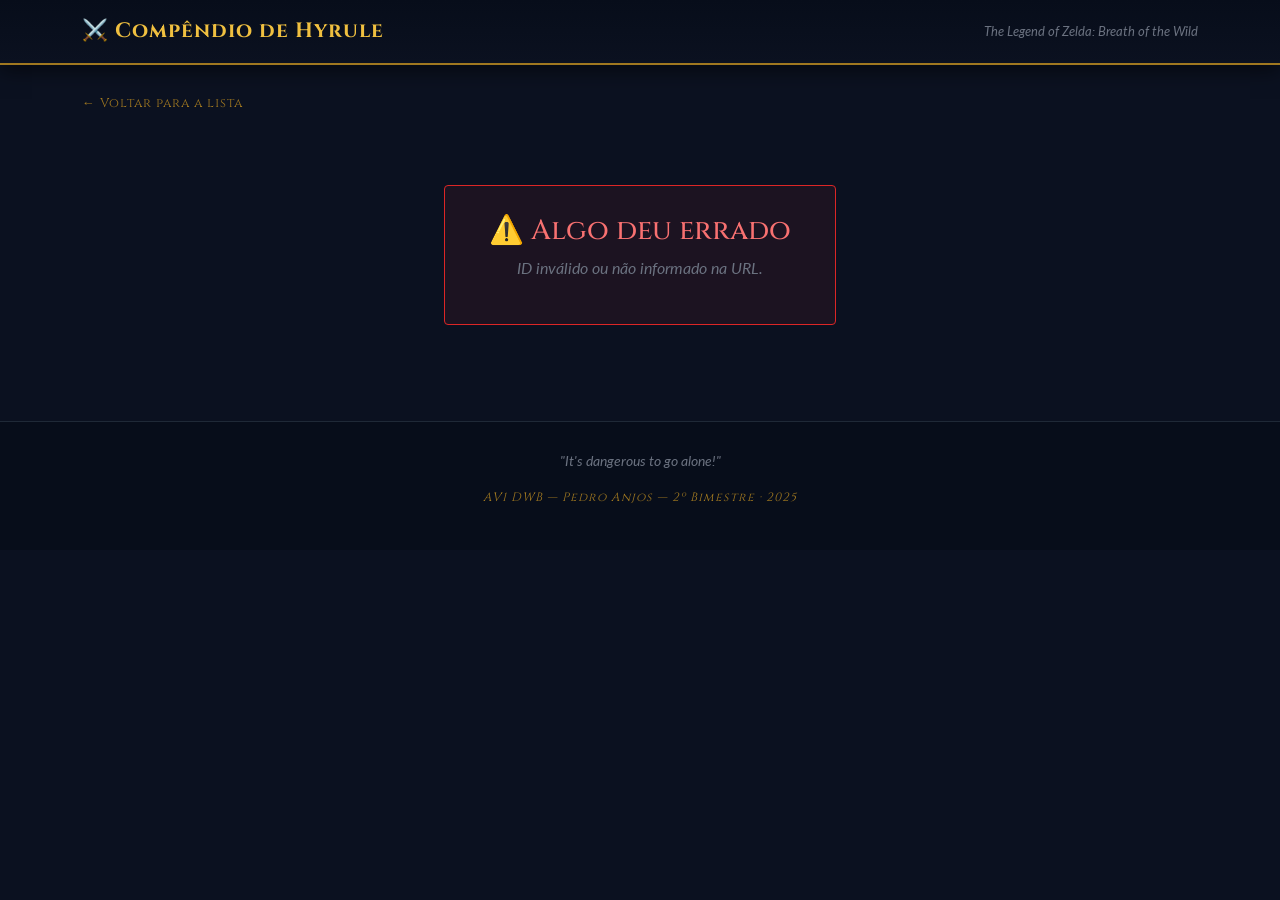
==== detalhes.html @ e0f746a0 "Estrutura inicial do projeto" ====
<!DOCTYPE html>
<html lang="pt-BR">
<head>
  <meta charset="UTF-8" />
  <meta name="viewport" content="width=device-width, initial-scale=1.0" />
  <title>Detalhes — Compêndio de Hyrule</title>

  <!-- Bootstrap 5 -->
  <link href="https://cdn.jsdelivr.net/npm/bootstrap@5.3.3/dist/css/bootstrap.min.css" rel="stylesheet" />

  <!-- Estilo personalizado -->
  <link rel="stylesheet" href="css/style.css" />
</head>
<body>

  <!-- NAVBAR -->
  <nav class="navbar-hyrule">
    <div class="container d-flex justify-content-between align-items-center">
      <a class="navbar-brand-hyrule" href="index.html">⚔️ Compêndio de Hyrule</a>
      <span class="nav-subtitle">The Legend of Zelda: Breath of the Wild</span>
    </div>
  </nav>

  <!-- CONTEÚDO -->
  <main class="container py-4 pb-5">

    <!-- Botão voltar -->
    <a href="index.html" class="btn-voltar mb-4 d-inline-block">← Voltar para a lista</a>

    <!-- Loading -->
    <div id="loading" class="text-center py-5">
      <div class="spinner-hyrule mx-auto mb-3"></div>
      <p class="loading-text">Carregando criatura...</p>
    </div>

    <!-- Erro -->
    <div id="erro" class="text-center py-5" style="display:none;">
      <div class="erro-box d-inline-block">
        <h3>⚠️ Algo deu errado</h3>
        <p id="erro-msg">Não foi possível carregar os dados.</p>
      </div>
    </div>

    <!-- Conteúdo de detalhes -->
    <div id="detalhe-conteudo" style="display:none;"></div>

  </main>

  <!-- FOOTER -->
  <footer class="footer-hyrule">
    <p>"It's dangerous to go alone!"</p>
    <p class="footer-brand">AV1 DWB — Pedro Anjos — 2º Bimestre · 2025</p>
  </footer>

  <script src="https://cdn.jsdelivr.net/npm/bootstrap@5.3.3/dist/js/bootstrap.bundle.min.js"></script>
  <script src="js/detalhes.js"></script>
</body>
</html>
---- css/style.css ----
/* =============================================
   AV1 DWB - Pedro Anjos - 2º Bimestre
   Compêndio de Hyrule
   ============================================= */

@import url('https://fonts.googleapis.com/css2?family=Cinzel:wght@400;600;700&family=Lato:wght@300;400;700&display=swap');

:root {
  --bg:         #0b1120;
  --bg-card:    #111827;
  --gold:       #f0c040;
  --gold-dark:  #a07820;
  --green:      #3ddc84;
  --blue:       #60a5fa;
  --text:       #e2e8f0;
  --muted:      #6b7280;
  --border:     #1f2937;
}

* { box-sizing: border-box; margin: 0; padding: 0; }

body {
  background-color: var(--bg);
  color: var(--text);
  font-family: 'Lato', sans-serif;
  font-size: 1rem;
  min-height: 100vh;
}

/* --- Scrollbar --- */
::-webkit-scrollbar { width: 6px; }
::-webkit-scrollbar-track { background: var(--bg); }
::-webkit-scrollbar-thumb { background: var(--gold-dark); border-radius: 3px; }

/* --- Navbar --- */
.navbar-hyrule {
  background: linear-gradient(180deg, #070d1a 0%, #0b1120 100%);
  border-bottom: 2px solid var(--gold-dark);
  padding: 1rem 0;
  position: sticky;
  top: 0;
  z-index: 100;
  box-shadow: 0 4px 20px rgba(0,0,0,0.6);
}

.navbar-brand-hyrule {
  font-family: 'Cinzel', serif;
  font-size: 1.3rem;
  font-weight: 700;
  color: var(--gold) !important;
  text-decoration: none;
  letter-spacing: 1px;
}

.nav-subtitle {
  font-size: 0.8rem;
  color: var(--muted);
  font-style: italic;
}

/* --- Hero --- */
.hero-section {
  text-align: center;
  padding: 50px 20px 30px;
  background: radial-gradient(ellipse at top, #1a2744 0%, transparent 60%);
}

.hero-title {
  font-family: 'Cinzel', serif;
  font-size: clamp(1.8rem, 4vw, 3rem);
  font-weight: 700;
  color: var(--gold);
  letter-spacing: 3px;
  text-shadow: 0 0 30px rgba(240,192,64,0.4);
  margin-bottom: 8px;
}

.hero-subtitle {
  color: var(--muted);
  font-style: italic;
  font-size: 1.05rem;
}

.hero-divider {
  width: 160px;
  height: 1px;
  background: linear-gradient(90deg, transparent, var(--gold), transparent);
  margin: 20px auto 0;
}

/* --- Loading --- */
.spinner-hyrule {
  width: 44px;
  height: 44px;
  border: 3px solid var(--border);
  border-top-color: var(--gold);
  border-radius: 50%;
  animation: spin 0.8s linear infinite;
}

@keyframes spin { to { transform: rotate(360deg); } }

.loading-text {
  font-family: 'Cinzel', serif;
  color: var(--muted);
  font-size: 0.85rem;
  letter-spacing: 2px;
  text-transform: uppercase;
}

/* --- Erro --- */
.erro-box {
  border: 1px solid #dc2626;
  padding: 28px 44px;
  background: rgba(220,38,38,0.08);
  border-radius: 4px;
}

.erro-box h3 {
  font-family: 'Cinzel', serif;
  color: #f87171;
  margin-bottom: 8px;
}

.erro-box p { color: var(--muted); font-style: italic; }

/* --- Contador --- */
.resultado-count {
  font-family: 'Cinzel', serif;
  color: var(--muted);
  font-size: 0.75rem;
  letter-spacing: 2px;
  text-transform: uppercase;
  text-align: center;
  margin-bottom: 24px;
}

/* --- Card --- */
.card-monstro {
  background: var(--bg-card);
  border: 1px solid var(--border);
  border-radius: 8px;
  overflow: hidden;
  cursor: pointer;
  text-decoration: none;
  display: flex;
  flex-direction: column;
  height: 100%;
  transition: transform 0.25s, border-color 0.25s, box-shadow 0.25s;
  animation: fadeUp 0.4s ease both;
  color: var(--text);
}

.card-monstro:hover {
  transform: translateY(-5px);
  border-color: var(--gold-dark);
  box-shadow: 0 8px 30px rgba(0,0,0,0.5), 0 0 15px rgba(240,192,64,0.08);
  color: var(--text);
  text-decoration: none;
}

@keyframes fadeUp {
  from { opacity: 0; transform: translateY(24px); }
  to   { opacity: 1; transform: translateY(0); }
}

.card-img-wrap {
  height: 200px;
  background: #0d1526;
  display: flex;
  align-items: center;
  justify-content: center;
  overflow: hidden;
  border-bottom: 1px solid var(--border);
}

.card-img-wrap img {
  max-height: 100%;
  max-width: 100%;
  object-fit: contain;
  padding: 12px;
  transition: transform 0.4s;
}

.card-monstro:hover .card-img-wrap img {
  transform: scale(1.08);
}

.card-body-hyrule {
  padding: 16px 18px 18px;
  flex: 1;
  display: flex;
  flex-direction: column;
}

.card-id {
  font-size: 0.7rem;
  color: var(--muted);
  letter-spacing: 1px;
  margin-bottom: 4px;
}

.card-nome {
  font-family: 'Cinzel', serif;
  font-size: 1.05rem;
  font-weight: 600;
  color: var(--gold);
  margin-bottom: 8px;
  text-transform: capitalize;
}

.card-desc {
  font-size: 0.88rem;
  color: var(--text);
  line-height: 1.6;
  opacity: 0.75;
  flex: 1;
  display: -webkit-box;
  -webkit-line-clamp: 3;
  -webkit-box-orient: vertical;
  overflow: hidden;
}

.card-footer-hyrule {
  margin-top: 14px;
  padding-top: 10px;
  border-top: 1px solid var(--border);
  display: flex;
  justify-content: space-between;
  align-items: center;
}

.card-categoria {
  font-size: 0.72rem;
  background: rgba(240,192,64,0.1);
  border: 1px solid var(--gold-dark);
  color: var(--gold);
  padding: 2px 8px;
  border-radius: 20px;
  text-transform: capitalize;
}

.card-ver-mais {
  font-size: 0.75rem;
  color: var(--blue);
  letter-spacing: 1px;
}

/* --- Footer --- */
.footer-hyrule {
  border-top: 1px solid var(--border);
  padding: 28px 20px;
  text-align: center;
  background: #070d1a;
}

.footer-hyrule p {
  color: var(--muted);
  font-style: italic;
  font-size: 0.9rem;
}

.footer-brand {
  font-family: 'Cinzel', serif;
  color: var(--gold-dark) !important;
  font-size: 0.75rem !important;
  letter-spacing: 1px;
  margin-top: 6px;
}

/* =============================================
   PÁGINA DE DETALHES
   ============================================= */

.btn-voltar {
  font-family: 'Cinzel', serif;
  font-size: 0.8rem;
  letter-spacing: 1px;
  color: var(--gold-dark);
  text-decoration: none;
  transition: color 0.2s;
}

.btn-voltar:hover { color: var(--gold); }

.detalhe-card {
  background: var(--bg-card);
  border: 1px solid var(--border);
  border-radius: 8px;
  overflow: hidden;
  animation: fadeUp 0.4s ease;
}

.detalhe-img-col {
  background: #0d1526;
  display: flex;
  align-items: center;
  justify-content: center;
  min-height: 320px;
  padding: 24px;
  border-right: 1px solid var(--border);
}

.detalhe-img-col img {
  max-width: 100%;
  max-height: 380px;
  object-fit: contain;
}

.detalhe-body {
  padding: 32px;
}

.detalhe-id {
  font-size: 0.72rem;
  color: var(--muted);
  letter-spacing: 2px;
  text-transform: uppercase;
  margin-bottom: 4px;
}

.detalhe-nome {
  font-family: 'Cinzel', serif;
  font-size: 2rem;
  font-weight: 700;
  color: var(--gold);
  text-transform: capitalize;
  margin-bottom: 4px;
  line-height: 1.2;
}

.detalhe-categoria {
  display: inline-block;
  font-size: 0.75rem;
  background: rgba(240,192,64,0.1);
  border: 1px solid var(--gold-dark);
  color: var(--gold);
  padding: 3px 12px;
  border-radius: 20px;
  text-transform: capitalize;
  margin-bottom: 24px;
}

.detalhe-section-title {
  font-family: 'Cinzel', serif;
  font-size: 0.68rem;
  letter-spacing: 2px;
  text-transform: uppercase;
  color: var(--gold-dark);
  margin-bottom: 8px;
  padding-bottom: 6px;
  border-bottom: 1px solid var(--border);
}

.detalhe-descricao {
  color: var(--text);
  line-height: 1.8;
  font-size: 1rem;
  opacity: 0.85;
  margin-bottom: 24px;
}

.detalhe-info-grid {
  display: grid;
  grid-template-columns: 1fr 1fr;
  gap: 12px;
  margin-bottom: 24px;
}

.info-item {
  background: rgba(255,255,255,0.03);
  border: 1px solid var(--border);
  border-radius: 6px;
  padding: 10px 14px;
}

.info-label {
  font-size: 0.65rem;
  letter-spacing: 2px;
  text-transform: uppercase;
  color: var(--muted);
  margin-bottom: 4px;
}

.info-valor {
  color: var(--text);
  font-size: 0.9rem;
  text-transform: capitalize;
}

.badge-drop {
  display: inline-block;
  background: rgba(96,165,250,0.1);
  border: 1px solid rgba(96,165,250,0.3);
  color: var(--blue);
  font-size: 0.72rem;
  padding: 3px 10px;
  border-radius: 20px;
  margin: 3px 3px 3px 0;
  text-transform: capitalize;
}

.badge-local {
  display: inline-block;
  background: rgba(61,220,132,0.1);
  border: 1px solid rgba(61,220,132,0.3);
  color: var(--green);
  font-size: 0.72rem;
  padding: 3px 10px;
  border-radius: 20px;
  margin: 3px 3px 3px 0;
}

/* Responsivo */
@media (max-width: 768px) {
  .detalhe-img-col { border-right: none; border-bottom: 1px solid var(--border); min-height: 220px; }
  .detalhe-body { padding: 20px; }
  .detalhe-info-grid { grid-template-columns: 1fr; }
  .detalhe-nome { font-size: 1.5rem; }
}
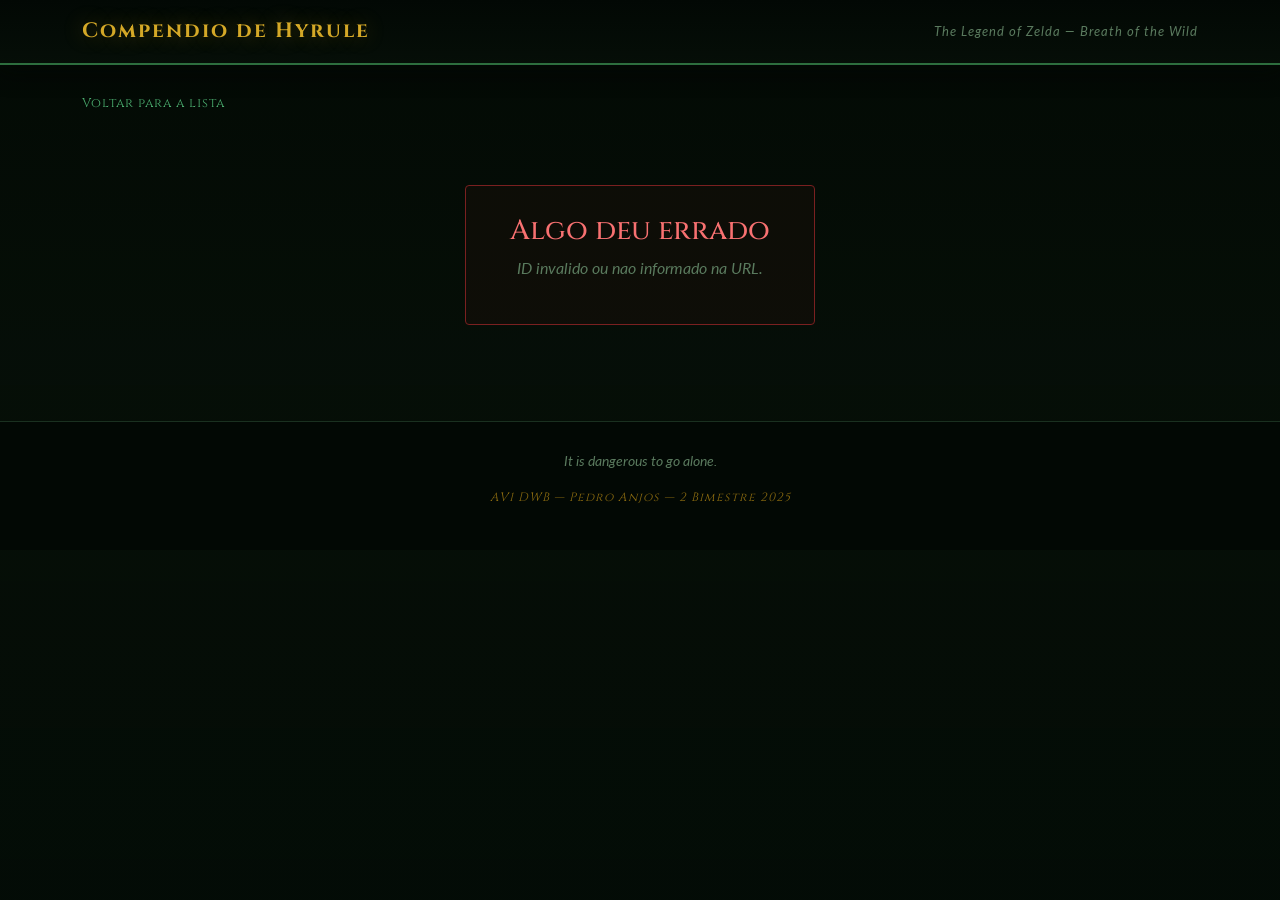
==== commit 98e278b6: "AV1 DWB - Finalizações: correção CSS line-clamp e ajustes finais" ====
--- a/detalhes.html
+++ b/detalhes.html
@@ -3,56 +3,53 @@
 <head>
   <meta charset="UTF-8" />
   <meta name="viewport" content="width=device-width, initial-scale=1.0" />
-  <title>Detalhes — Compêndio de Hyrule</title>
-
-  <!-- Bootstrap 5 -->
+  <title>Detalhes — Compendio de Hyrule</title>
   <link href="https://cdn.jsdelivr.net/npm/bootstrap@5.3.3/dist/css/bootstrap.min.css" rel="stylesheet" />
-
-  <!-- Estilo personalizado -->
   <link rel="stylesheet" href="css/style.css" />
 </head>
 <body>
 
+  <!-- Fundo com parallax -->
+  <div id="bg-parallax"></div>
+  <div id="bg-overlay"></div>
+
   <!-- NAVBAR -->
   <nav class="navbar-hyrule">
     <div class="container d-flex justify-content-between align-items-center">
-      <a class="navbar-brand-hyrule" href="index.html">⚔️ Compêndio de Hyrule</a>
-      <span class="nav-subtitle">The Legend of Zelda: Breath of the Wild</span>
+      <a class="navbar-brand-hyrule" href="index.html">Compendio de Hyrule</a>
+      <span class="nav-subtitle">The Legend of Zelda — Breath of the Wild</span>
     </div>
   </nav>
 
-  <!-- CONTEÚDO -->
+  <!-- CONTEUDO -->
   <main class="container py-4 pb-5">
 
-    <!-- Botão voltar -->
-    <a href="index.html" class="btn-voltar mb-4 d-inline-block">← Voltar para a lista</a>
+    <a href="index.html" class="btn-voltar mb-4 d-inline-block">Voltar para a lista</a>
 
-    <!-- Loading -->
     <div id="loading" class="text-center py-5">
       <div class="spinner-hyrule mx-auto mb-3"></div>
       <p class="loading-text">Carregando criatura...</p>
     </div>
 
-    <!-- Erro -->
     <div id="erro" class="text-center py-5" style="display:none;">
       <div class="erro-box d-inline-block">
-        <h3>⚠️ Algo deu errado</h3>
-        <p id="erro-msg">Não foi possível carregar os dados.</p>
+        <h3>Algo deu errado</h3>
+        <p id="erro-msg">Nao foi possivel carregar os dados.</p>
       </div>
     </div>
 
-    <!-- Conteúdo de detalhes -->
     <div id="detalhe-conteudo" style="display:none;"></div>
 
   </main>
 
   <!-- FOOTER -->
   <footer class="footer-hyrule">
-    <p>"It's dangerous to go alone!"</p>
-    <p class="footer-brand">AV1 DWB — Pedro Anjos — 2º Bimestre · 2025</p>
+    <p>It is dangerous to go alone.</p>
+    <p class="footer-brand">AV1 DWB — Pedro Anjos — 2 Bimestre 2025</p>
   </footer>
 
   <script src="https://cdn.jsdelivr.net/npm/bootstrap@5.3.3/dist/js/bootstrap.bundle.min.js"></script>
+  <script src="js/parallax.js"></script>
   <script src="js/detalhes.js"></script>
 </body>
 </html>
--- a/css/style.css
+++ b/css/style.css
@@ -1,20 +1,23 @@
 /* =============================================
    AV1 DWB - Pedro Anjos - 2º Bimestre
-   Compêndio de Hyrule
+   Compêndio de Hyrule — Tema Verde Escuro
    ============================================= */
 
 @import url('https://fonts.googleapis.com/css2?family=Cinzel:wght@400;600;700&family=Lato:wght@300;400;700&display=swap');
 
 :root {
-  --bg:         #0b1120;
-  --bg-card:    #111827;
-  --gold:       #f0c040;
-  --gold-dark:  #a07820;
-  --green:      #3ddc84;
-  --blue:       #60a5fa;
-  --text:       #e2e8f0;
-  --muted:      #6b7280;
-  --border:     #1f2937;
+  --bg:          #060f08;
+  --bg-card:     #0c1a0e;
+  --bg-card2:    #0f2012;
+  --gold:        #d4a827;
+  --gold-dark:   #8a6a10;
+  --green:       #2d6e3e;
+  --green-light: #4caf70;
+  --green-bright:#6fcf8a;
+  --text:        #ddeedd;
+  --muted:       #5a7a5e;
+  --border:      #1a3020;
+  --accent:      #3a8c50;
 }
 
 * { box-sizing: border-box; margin: 0; padding: 0; }
@@ -25,22 +28,60 @@
   font-family: 'Lato', sans-serif;
   font-size: 1rem;
   min-height: 100vh;
+  position: relative;
+  overflow-x: hidden;
+}
+
+/* --- Fundo com parallax --- */
+#bg-parallax {
+  position: fixed;
+  top: -10%;
+  left: -10%;
+  width: 120%;
+  height: 120%;
+  z-index: 0;
+  background-image: url('../img/bg.jpg');
+  background-size: cover;
+  background-position: center;
+  transform: scale(1.1);
+  will-change: transform;
+  transition: transform 0.05s linear;
+}
+
+#bg-overlay {
+  position: fixed;
+  inset: 0;
+  z-index: 0;
+  background: linear-gradient(
+    180deg,
+    rgba(2, 8, 4, 0.82) 0%,
+    rgba(6, 15, 8, 0.75) 40%,
+    rgba(4, 12, 6, 0.88) 100%
+  );
+  pointer-events: none;
+}
+
+/* Garante que o conteudo fica acima do fundo */
+nav, main, footer, section {
+  position: relative;
+  z-index: 1;
 }
 
 /* --- Scrollbar --- */
 ::-webkit-scrollbar { width: 6px; }
 ::-webkit-scrollbar-track { background: var(--bg); }
-::-webkit-scrollbar-thumb { background: var(--gold-dark); border-radius: 3px; }
+::-webkit-scrollbar-thumb { background: var(--green); border-radius: 3px; }
 
 /* --- Navbar --- */
 .navbar-hyrule {
-  background: linear-gradient(180deg, #070d1a 0%, #0b1120 100%);
-  border-bottom: 2px solid var(--gold-dark);
+  background: linear-gradient(180deg, #020804 0%, #060f08ee 100%);
+  border-bottom: 2px solid var(--green);
   padding: 1rem 0;
   position: sticky;
   top: 0;
   z-index: 100;
-  box-shadow: 0 4px 20px rgba(0,0,0,0.6);
+  box-shadow: 0 4px 24px rgba(0,0,0,0.8), 0 0 20px rgba(45,110,62,0.15);
+  backdrop-filter: blur(8px);
 }
 
 .navbar-brand-hyrule {
@@ -49,20 +90,22 @@
   font-weight: 700;
   color: var(--gold) !important;
   text-decoration: none;
-  letter-spacing: 1px;
+  letter-spacing: 2px;
+  text-shadow: 0 0 20px rgba(212,168,39,0.4);
 }
 
 .nav-subtitle {
   font-size: 0.8rem;
   color: var(--muted);
   font-style: italic;
+  letter-spacing: 1px;
 }
 
 /* --- Hero --- */
 .hero-section {
   text-align: center;
-  padding: 50px 20px 30px;
-  background: radial-gradient(ellipse at top, #1a2744 0%, transparent 60%);
+  padding: 55px 20px 35px;
+  background: radial-gradient(ellipse at top, #0d2e14 0%, transparent 65%);
 }
 
 .hero-title {
@@ -70,8 +113,8 @@
   font-size: clamp(1.8rem, 4vw, 3rem);
   font-weight: 700;
   color: var(--gold);
-  letter-spacing: 3px;
-  text-shadow: 0 0 30px rgba(240,192,64,0.4);
+  letter-spacing: 4px;
+  text-shadow: 0 0 40px rgba(212,168,39,0.5);
   margin-bottom: 8px;
 }
 
@@ -79,12 +122,13 @@
   color: var(--muted);
   font-style: italic;
   font-size: 1.05rem;
+  letter-spacing: 1px;
 }
 
 .hero-divider {
-  width: 160px;
+  width: 180px;
   height: 1px;
-  background: linear-gradient(90deg, transparent, var(--gold), transparent);
+  background: linear-gradient(90deg, transparent, var(--green-light), transparent);
   margin: 20px auto 0;
 }
 
@@ -93,7 +137,7 @@
   width: 44px;
   height: 44px;
   border: 3px solid var(--border);
-  border-top-color: var(--gold);
+  border-top-color: var(--green-light);
   border-radius: 50%;
   animation: spin 0.8s linear infinite;
 }
@@ -104,32 +148,27 @@
   font-family: 'Cinzel', serif;
   color: var(--muted);
   font-size: 0.85rem;
-  letter-spacing: 2px;
+  letter-spacing: 3px;
   text-transform: uppercase;
 }
 
 /* --- Erro --- */
 .erro-box {
-  border: 1px solid #dc2626;
+  border: 1px solid #7a2020;
   padding: 28px 44px;
-  background: rgba(220,38,38,0.08);
+  background: rgba(122,32,32,0.08);
   border-radius: 4px;
 }
 
-.erro-box h3 {
-  font-family: 'Cinzel', serif;
-  color: #f87171;
-  margin-bottom: 8px;
-}
-
-.erro-box p { color: var(--muted); font-style: italic; }
+.erro-box h3 { color: #f87171; margin-bottom: 8px; font-family: 'Cinzel', serif; }
+.erro-box p  { color: var(--muted); font-style: italic; }
 
 /* --- Contador --- */
 .resultado-count {
   font-family: 'Cinzel', serif;
   color: var(--muted);
   font-size: 0.75rem;
-  letter-spacing: 2px;
+  letter-spacing: 3px;
   text-transform: uppercase;
   text-align: center;
   margin-bottom: 24px;
@@ -137,24 +176,24 @@
 
 /* --- Card --- */
 .card-monstro {
-  background: var(--bg-card);
+  background: linear-gradient(160deg, var(--bg-card) 0%, var(--bg-card2) 100%);
   border: 1px solid var(--border);
-  border-radius: 8px;
+  border-radius: 6px;
   overflow: hidden;
   cursor: pointer;
   text-decoration: none;
   display: flex;
   flex-direction: column;
   height: 100%;
-  transition: transform 0.25s, border-color 0.25s, box-shadow 0.25s;
+  transition: transform 0.25s, border-color 0.3s, box-shadow 0.3s;
   animation: fadeUp 0.4s ease both;
   color: var(--text);
 }
 
 .card-monstro:hover {
-  transform: translateY(-5px);
-  border-color: var(--gold-dark);
-  box-shadow: 0 8px 30px rgba(0,0,0,0.5), 0 0 15px rgba(240,192,64,0.08);
+  transform: translateY(-6px);
+  border-color: var(--green);
+  box-shadow: 0 10px 35px rgba(0,0,0,0.6), 0 0 20px rgba(45,110,62,0.2);
   color: var(--text);
   text-decoration: none;
 }
@@ -166,12 +205,21 @@
 
 .card-img-wrap {
   height: 200px;
-  background: #0d1526;
+  background: #040c06;
   display: flex;
   align-items: center;
   justify-content: center;
   overflow: hidden;
   border-bottom: 1px solid var(--border);
+  position: relative;
+}
+
+.card-img-wrap::after {
+  content: '';
+  position: absolute;
+  inset: 0;
+  background: radial-gradient(ellipse at center, transparent 50%, rgba(6,15,8,0.4) 100%);
+  pointer-events: none;
 }
 
 .card-img-wrap img {
@@ -183,7 +231,7 @@
 }
 
 .card-monstro:hover .card-img-wrap img {
-  transform: scale(1.08);
+  transform: scale(1.1);
 }
 
 .card-body-hyrule {
@@ -194,28 +242,38 @@
 }
 
 .card-id {
-  font-size: 0.7rem;
-  color: var(--muted);
-  letter-spacing: 1px;
+  font-size: 0.68rem;
+  color: var(--muted);
+  letter-spacing: 2px;
   margin-bottom: 4px;
+  font-family: 'Cinzel', serif;
 }
 
 .card-nome {
   font-family: 'Cinzel', serif;
   font-size: 1.05rem;
-  font-weight: 600;
+  font-weight: 700;
   color: var(--gold);
+  margin-bottom: 4px;
+  text-transform: capitalize;
+}
+
+.card-apelido {
+  font-size: 0.82rem;
+  color: var(--green-light);
+  font-style: italic;
   margin-bottom: 8px;
-  text-transform: capitalize;
+  opacity: 0.9;
 }
 
 .card-desc {
   font-size: 0.88rem;
   color: var(--text);
   line-height: 1.6;
-  opacity: 0.75;
+  opacity: 0.7;
   flex: 1;
   display: -webkit-box;
+  line-clamp: 3;
   -webkit-line-clamp: 3;
   -webkit-box-orient: vertical;
   overflow: hidden;
@@ -231,19 +289,26 @@
 }
 
 .card-categoria {
+  font-size: 0.7rem;
+  background: rgba(45,110,62,0.15);
+  border: 1px solid var(--green);
+  color: var(--green-bright);
+  padding: 2px 10px;
+  border-radius: 20px;
+  text-transform: capitalize;
+  letter-spacing: 1px;
+}
+
+.card-ver-mais {
   font-size: 0.72rem;
-  background: rgba(240,192,64,0.1);
-  border: 1px solid var(--gold-dark);
+  color: var(--gold-dark);
+  letter-spacing: 1px;
+  font-family: 'Cinzel', serif;
+  transition: color 0.2s;
+}
+
+.card-monstro:hover .card-ver-mais {
   color: var(--gold);
-  padding: 2px 8px;
-  border-radius: 20px;
-  text-transform: capitalize;
-}
-
-.card-ver-mais {
-  font-size: 0.75rem;
-  color: var(--blue);
-  letter-spacing: 1px;
 }
 
 /* --- Footer --- */
@@ -251,7 +316,7 @@
   border-top: 1px solid var(--border);
   padding: 28px 20px;
   text-align: center;
-  background: #070d1a;
+  background: #020804;
 }
 
 .footer-hyrule p {
@@ -269,14 +334,14 @@
 }
 
 /* =============================================
-   PÁGINA DE DETALHES
+   DETALHES
    ============================================= */
 
 .btn-voltar {
   font-family: 'Cinzel', serif;
   font-size: 0.8rem;
   letter-spacing: 1px;
-  color: var(--gold-dark);
+  color: var(--green-light);
   text-decoration: none;
   transition: color 0.2s;
 }
@@ -284,15 +349,15 @@
 .btn-voltar:hover { color: var(--gold); }
 
 .detalhe-card {
-  background: var(--bg-card);
+  background: linear-gradient(160deg, var(--bg-card) 0%, var(--bg-card2) 100%);
   border: 1px solid var(--border);
-  border-radius: 8px;
+  border-radius: 6px;
   overflow: hidden;
   animation: fadeUp 0.4s ease;
 }
 
 .detalhe-img-col {
-  background: #0d1526;
+  background: #040c06;
   display: flex;
   align-items: center;
   justify-content: center;
@@ -305,18 +370,18 @@
   max-width: 100%;
   max-height: 380px;
   object-fit: contain;
-}
-
-.detalhe-body {
-  padding: 32px;
-}
+  filter: drop-shadow(0 0 20px rgba(45,110,62,0.3));
+}
+
+.detalhe-body { padding: 32px; }
 
 .detalhe-id {
-  font-size: 0.72rem;
-  color: var(--muted);
-  letter-spacing: 2px;
+  font-size: 0.7rem;
+  color: var(--muted);
+  letter-spacing: 3px;
   text-transform: uppercase;
   margin-bottom: 4px;
+  font-family: 'Cinzel', serif;
 }
 
 .detalhe-nome {
@@ -329,24 +394,33 @@
   line-height: 1.2;
 }
 
+.detalhe-apelido {
+  font-size: 1rem;
+  color: var(--green-bright);
+  font-style: italic;
+  margin-bottom: 16px;
+  opacity: 0.9;
+}
+
 .detalhe-categoria {
   display: inline-block;
-  font-size: 0.75rem;
-  background: rgba(240,192,64,0.1);
-  border: 1px solid var(--gold-dark);
-  color: var(--gold);
+  font-size: 0.72rem;
+  background: rgba(45,110,62,0.15);
+  border: 1px solid var(--green);
+  color: var(--green-bright);
   padding: 3px 12px;
   border-radius: 20px;
   text-transform: capitalize;
+  letter-spacing: 1px;
   margin-bottom: 24px;
 }
 
 .detalhe-section-title {
   font-family: 'Cinzel', serif;
-  font-size: 0.68rem;
-  letter-spacing: 2px;
+  font-size: 0.65rem;
+  letter-spacing: 3px;
   text-transform: uppercase;
-  color: var(--gold-dark);
+  color: var(--green-light);
   margin-bottom: 8px;
   padding-bottom: 6px;
   border-bottom: 1px solid var(--border);
@@ -356,26 +430,26 @@
   color: var(--text);
   line-height: 1.8;
   font-size: 1rem;
-  opacity: 0.85;
+  opacity: 0.82;
   margin-bottom: 24px;
 }
 
 .detalhe-info-grid {
   display: grid;
   grid-template-columns: 1fr 1fr;
-  gap: 12px;
+  gap: 16px;
   margin-bottom: 24px;
 }
 
 .info-item {
-  background: rgba(255,255,255,0.03);
+  background: rgba(255,255,255,0.02);
   border: 1px solid var(--border);
-  border-radius: 6px;
+  border-radius: 4px;
   padding: 10px 14px;
 }
 
 .info-label {
-  font-size: 0.65rem;
+  font-size: 0.62rem;
   letter-spacing: 2px;
   text-transform: uppercase;
   color: var(--muted);
@@ -390,9 +464,9 @@
 
 .badge-drop {
   display: inline-block;
-  background: rgba(96,165,250,0.1);
-  border: 1px solid rgba(96,165,250,0.3);
-  color: var(--blue);
+  background: rgba(212,168,39,0.08);
+  border: 1px solid rgba(212,168,39,0.25);
+  color: var(--gold);
   font-size: 0.72rem;
   padding: 3px 10px;
   border-radius: 20px;
@@ -402,16 +476,15 @@
 
 .badge-local {
   display: inline-block;
-  background: rgba(61,220,132,0.1);
-  border: 1px solid rgba(61,220,132,0.3);
-  color: var(--green);
+  background: rgba(45,110,62,0.12);
+  border: 1px solid var(--green);
+  color: var(--green-bright);
   font-size: 0.72rem;
   padding: 3px 10px;
   border-radius: 20px;
   margin: 3px 3px 3px 0;
 }
 
-/* Responsivo */
 @media (max-width: 768px) {
   .detalhe-img-col { border-right: none; border-bottom: 1px solid var(--border); min-height: 220px; }
   .detalhe-body { padding: 20px; }
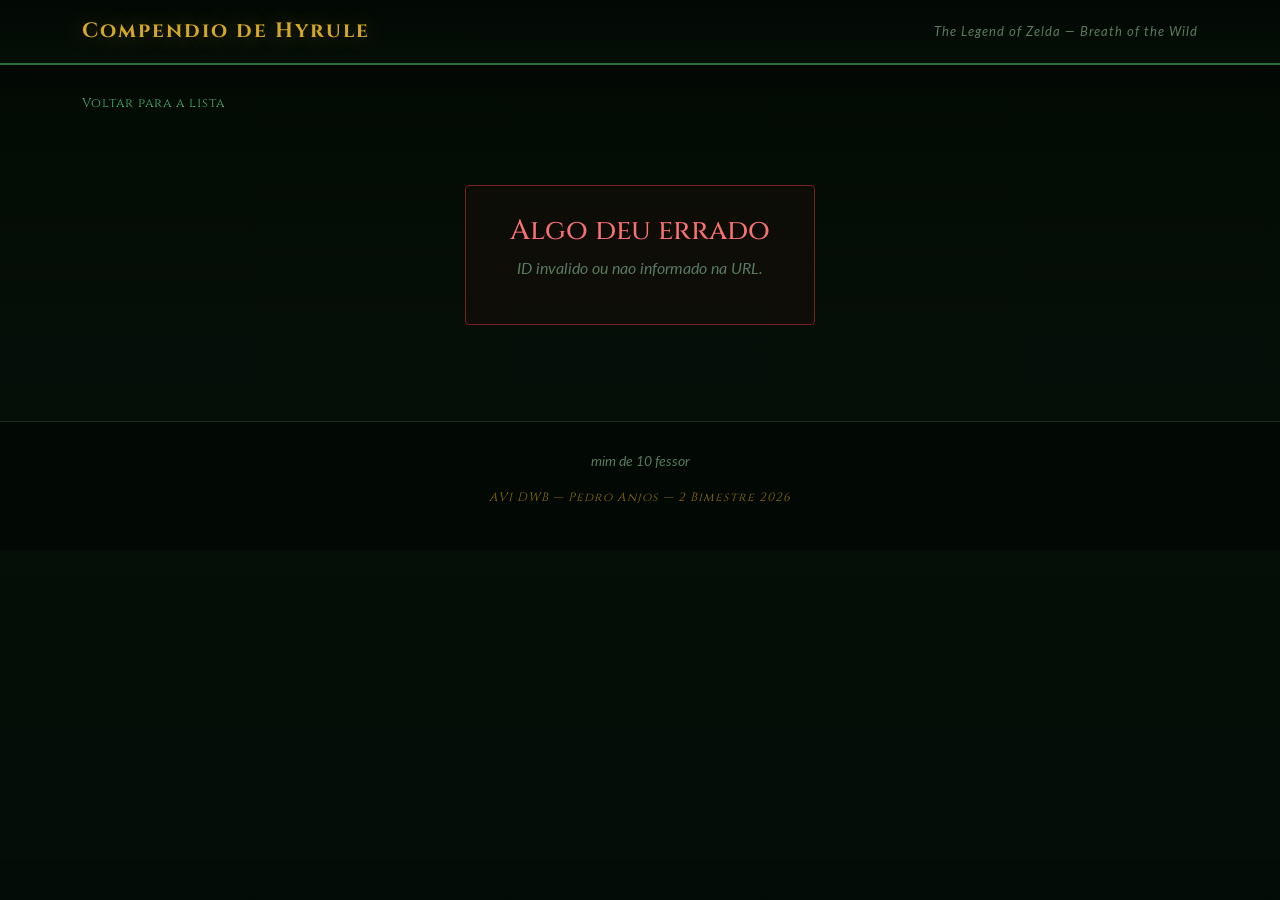
==== commit 8b1683b8: "Atualizações finais do projeto" ====
--- a/detalhes.html
+++ b/detalhes.html
@@ -44,8 +44,8 @@
 
   <!-- FOOTER -->
   <footer class="footer-hyrule">
-    <p>It is dangerous to go alone.</p>
-    <p class="footer-brand">AV1 DWB — Pedro Anjos — 2 Bimestre 2025</p>
+    <p>mim de 10 fessor</p>
+    <p class="footer-brand">AV1 DWB — Pedro Anjos — 2 Bimestre 2026</p>
   </footer>
 
   <script src="https://cdn.jsdelivr.net/npm/bootstrap@5.3.3/dist/js/bootstrap.bundle.min.js"></script>
--- a/css/style.css
+++ b/css/style.css
@@ -45,7 +45,6 @@
   background-position: center;
   transform: scale(1.1);
   will-change: transform;
-  transition: transform 0.05s linear;
 }
 
 #bg-overlay {
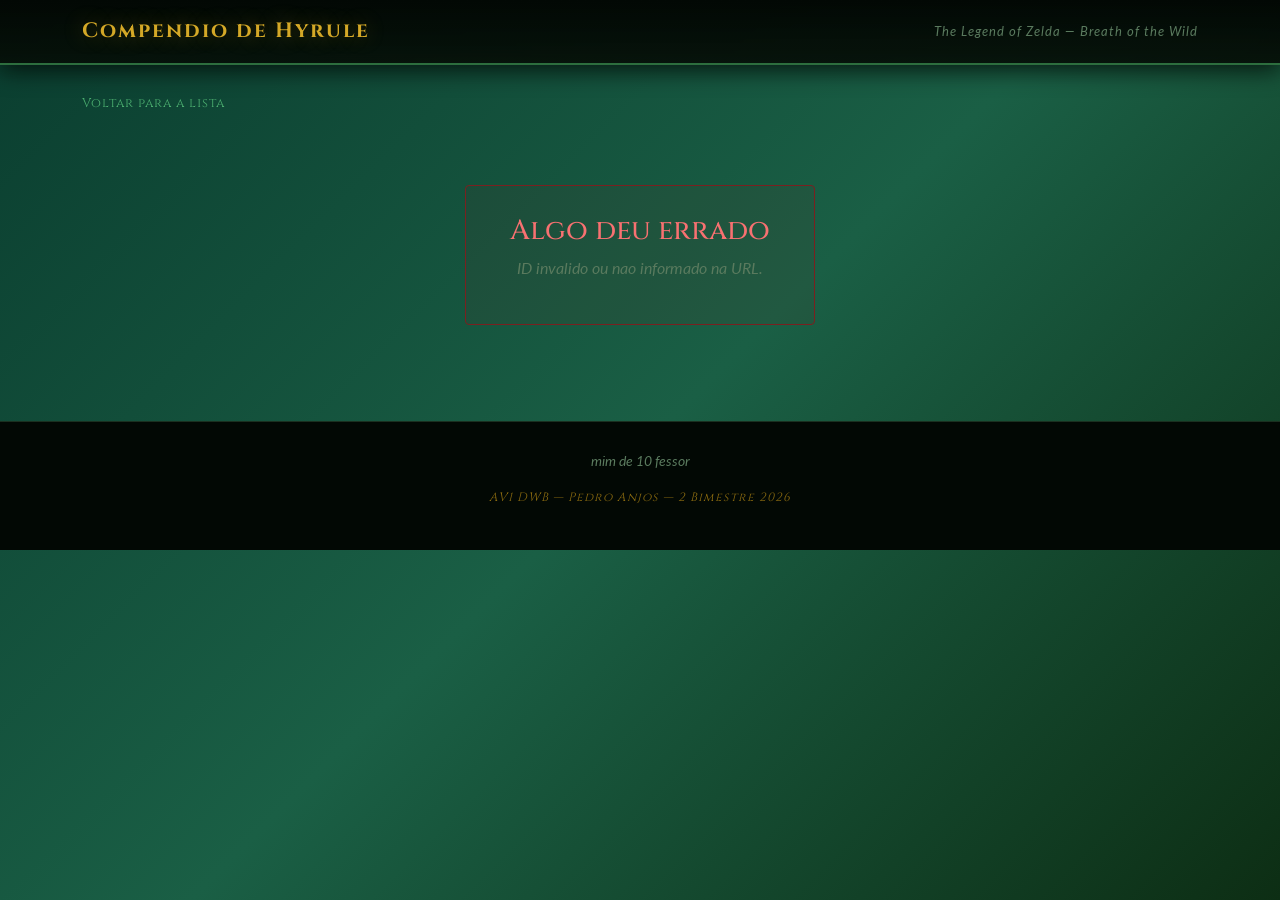
==== commit 982067b7: "Simplificar: trocar parallax por gradiente animado - remover código desnecessário" ====
--- a/detalhes.html
+++ b/detalhes.html
@@ -49,7 +49,6 @@
   </footer>
 
   <script src="https://cdn.jsdelivr.net/npm/bootstrap@5.3.3/dist/js/bootstrap.bundle.min.js"></script>
-  <script src="js/parallax.js"></script>
   <script src="js/detalhes.js"></script>
 </body>
 </html>
--- a/css/style.css
+++ b/css/style.css
@@ -1,4 +1,4 @@
-/* =============================================
+﻿/* =============================================
    AV1 DWB - Pedro Anjos - 2º Bimestre
    Compêndio de Hyrule — Tema Verde Escuro
    ============================================= */
@@ -32,32 +32,26 @@
   overflow-x: hidden;
 }
 
-/* --- Fundo com parallax --- */
+/* --- Fundo Animado --- */
 #bg-parallax {
   position: fixed;
-  top: -10%;
-  left: -10%;
-  width: 120%;
-  height: 120%;
+  top: 0;
+  left: 0;
+  width: 100%;
+  height: 100%;
   z-index: 0;
-  background-image: url('../img/bg.jpg');
-  background-size: cover;
-  background-position: center;
-  transform: scale(1.1);
-  will-change: transform;
+  background: linear-gradient(135deg, #0a3d2f 0%, #1a5f45 50%, #0d2e14 100%);
+  animation: gradientShift 8s ease infinite;
+}
+
+@keyframes gradientShift {
+  0% { filter: hue-rotate(0deg); }
+  50% { filter: hue-rotate(15deg); }
+  100% { filter: hue-rotate(0deg); }
 }
 
 #bg-overlay {
-  position: fixed;
-  inset: 0;
-  z-index: 0;
-  background: linear-gradient(
-    180deg,
-    rgba(2, 8, 4, 0.82) 0%,
-    rgba(6, 15, 8, 0.75) 40%,
-    rgba(4, 12, 6, 0.88) 100%
-  );
-  pointer-events: none;
+  display: none;
 }
 
 /* Garante que o conteudo fica acima do fundo */
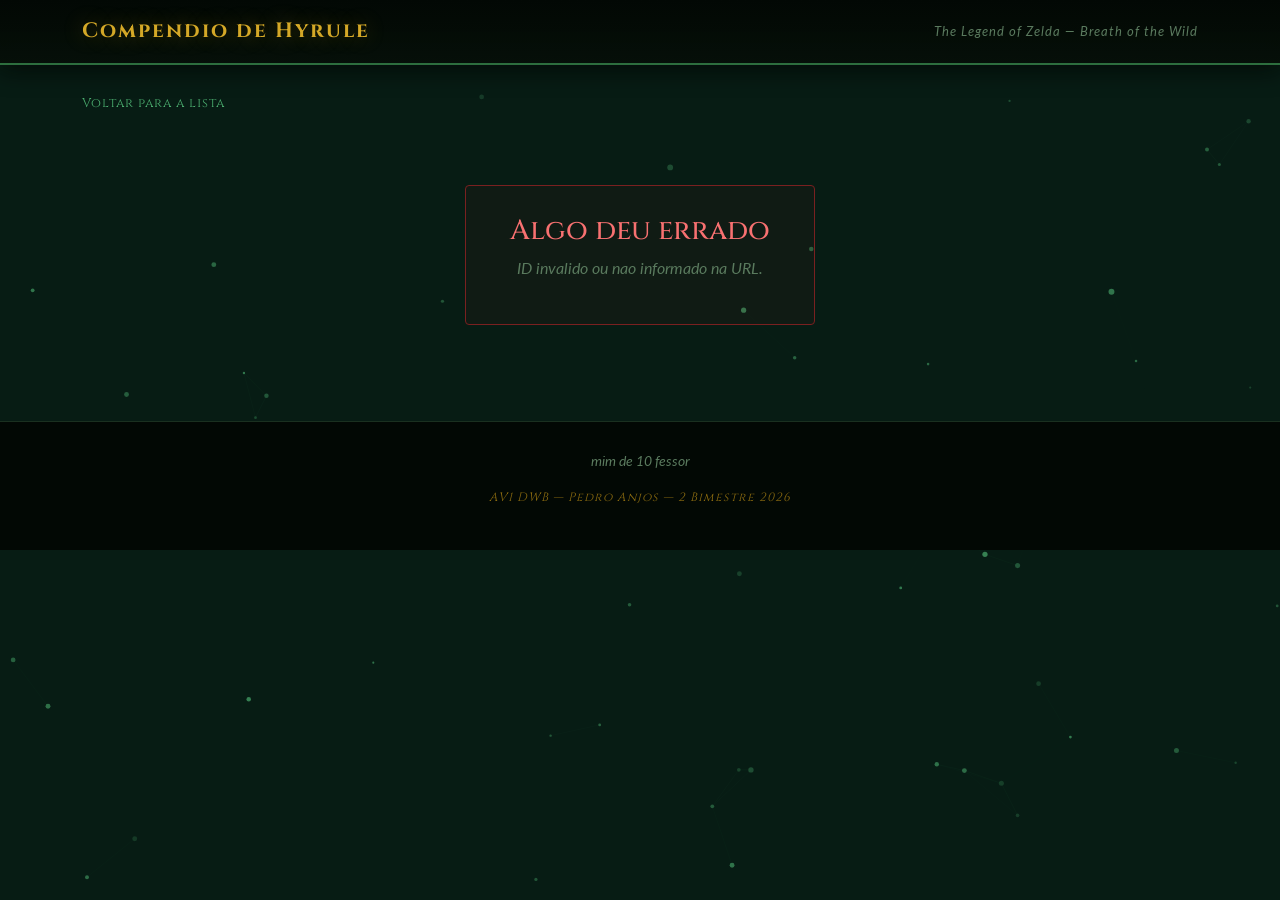
==== commit a842f6d1: "Implementar: Canvas com partículas interativas - substitui gradiente animado" ====
--- a/detalhes.html
+++ b/detalhes.html
@@ -9,9 +9,9 @@
 </head>
 <body>
 
-  <!-- Fundo com parallax -->
-  <div id="bg-parallax"></div>
-  <div id="bg-overlay"></div>
+  <!-- Fundo com Canvas Interativo -->
+  <canvas id="bg-parallax" style="position: fixed; top: 0; left: 0; z-index: 0;"></canvas>
+  <div id="bg-overlay" style="display: none;"></div>
 
   <!-- NAVBAR -->
   <nav class="navbar-hyrule">
@@ -49,6 +49,7 @@
   </footer>
 
   <script src="https://cdn.jsdelivr.net/npm/bootstrap@5.3.3/dist/js/bootstrap.bundle.min.js"></script>
+  <script src="js/canvas-particles.js"></script>
   <script src="js/detalhes.js"></script>
 </body>
 </html>
--- a/css/style.css
+++ b/css/style.css
@@ -32,22 +32,11 @@
   overflow-x: hidden;
 }
 
-/* --- Fundo Animado --- */
+/* --- Fundo Canvas --- */
 #bg-parallax {
-  position: fixed;
-  top: 0;
-  left: 0;
-  width: 100%;
-  height: 100%;
-  z-index: 0;
-  background: linear-gradient(135deg, #0a3d2f 0%, #1a5f45 50%, #0d2e14 100%);
-  animation: gradientShift 8s ease infinite;
-}
-
-@keyframes gradientShift {
-  0% { filter: hue-rotate(0deg); }
-  50% { filter: hue-rotate(15deg); }
-  100% { filter: hue-rotate(0deg); }
+  width: 100vw;
+  height: 100vh;
+  display: block;
 }
 
 #bg-overlay {
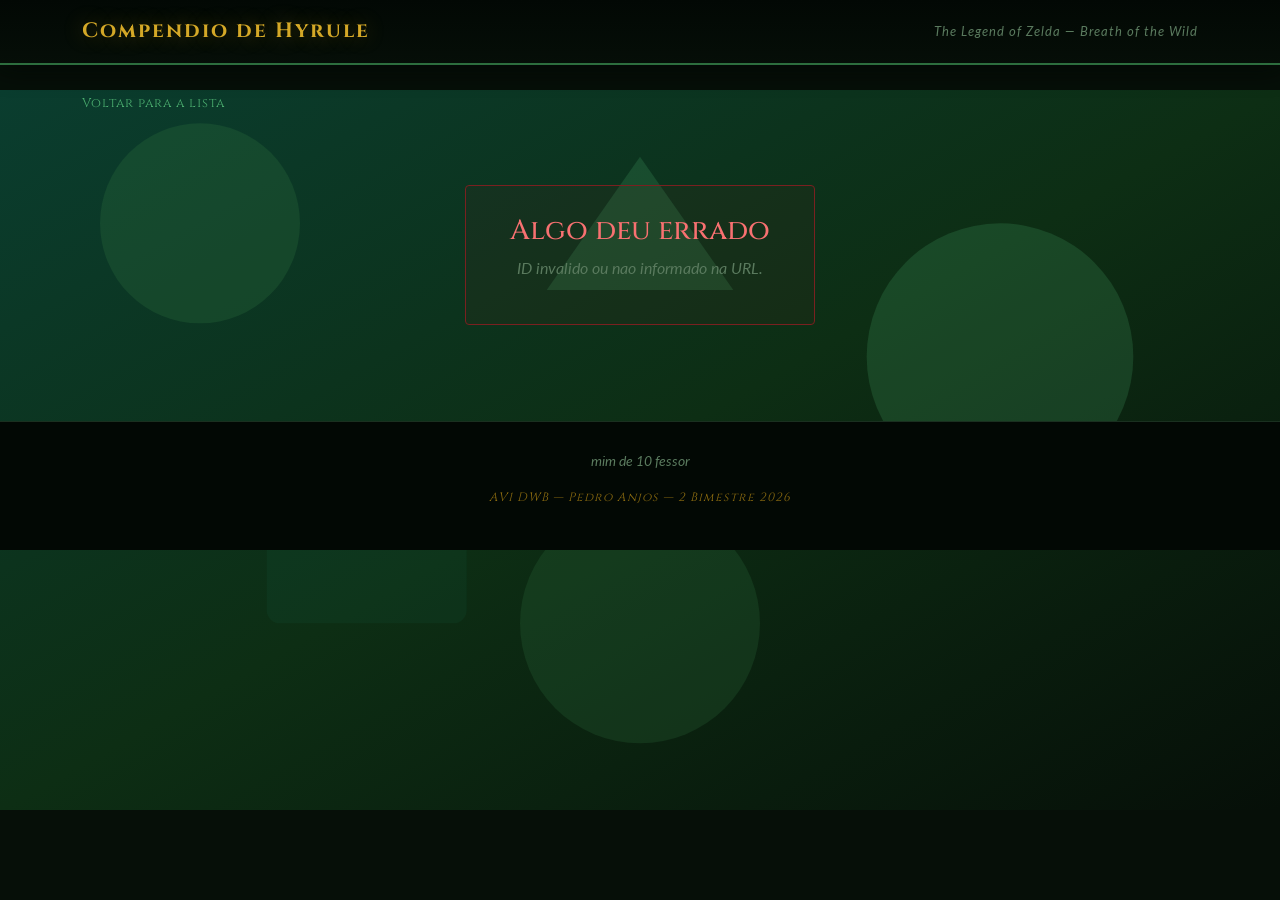
==== commit f5981290: "Implementar: SVG Animado com formas geométricas interativas - remover canvas e parallax" ====
--- a/detalhes.html
+++ b/detalhes.html
@@ -9,8 +9,22 @@
 </head>
 <body>
 
-  <!-- Fundo com Canvas Interativo -->
-  <canvas id="bg-parallax" style="position: fixed; top: 0; left: 0; z-index: 0;"></canvas>
+  <!-- Fundo SVG Animado -->
+  <svg id="bg-parallax" viewBox="0 0 1920 1080" style="position: fixed; top: 0; left: 0; width: 100%; height: 100%; z-index: 0;">
+    <defs>
+      <linearGradient id="gradBg" x1="0%" y1="0%" x2="100%" y2="100%">
+        <stop offset="0%" style="stop-color:#0a3d2f;stop-opacity:1" />
+        <stop offset="50%" style="stop-color:#0d2e14;stop-opacity:1" />
+        <stop offset="100%" style="stop-color:#060f08;stop-opacity:1" />
+      </linearGradient>
+    </defs>
+    <rect width="1920" height="1080" fill="url(#gradBg)"/>
+    <circle cx="300" cy="200" r="150" fill="#2d6e3e" opacity="0.3"/>
+    <circle cx="1500" cy="400" r="200" fill="#4caf70" opacity="0.2"/>
+    <circle cx="960" cy="800" r="180" fill="#2d6e3e" opacity="0.25"/>
+    <rect x="400" y="600" width="300" height="200" fill="#1a5f45" opacity="0.15" rx="20"/>
+    <polygon points="960,100 1100,300 820,300" fill="#4caf70" opacity="0.2"/>
+  </svg>
   <div id="bg-overlay" style="display: none;"></div>
 
   <!-- NAVBAR -->
@@ -49,7 +63,7 @@
   </footer>
 
   <script src="https://cdn.jsdelivr.net/npm/bootstrap@5.3.3/dist/js/bootstrap.bundle.min.js"></script>
-  <script src="js/canvas-particles.js"></script>
+  <script src="js/svg-animation.js"></script>
   <script src="js/detalhes.js"></script>
 </body>
 </html>
--- a/css/style.css
+++ b/css/style.css
@@ -32,11 +32,9 @@
   overflow-x: hidden;
 }
 
-/* --- Fundo Canvas --- */
+/* --- Fundo SVG Animado --- */
 #bg-parallax {
-  width: 100vw;
-  height: 100vh;
-  display: block;
+  overflow: hidden;
 }
 
 #bg-overlay {
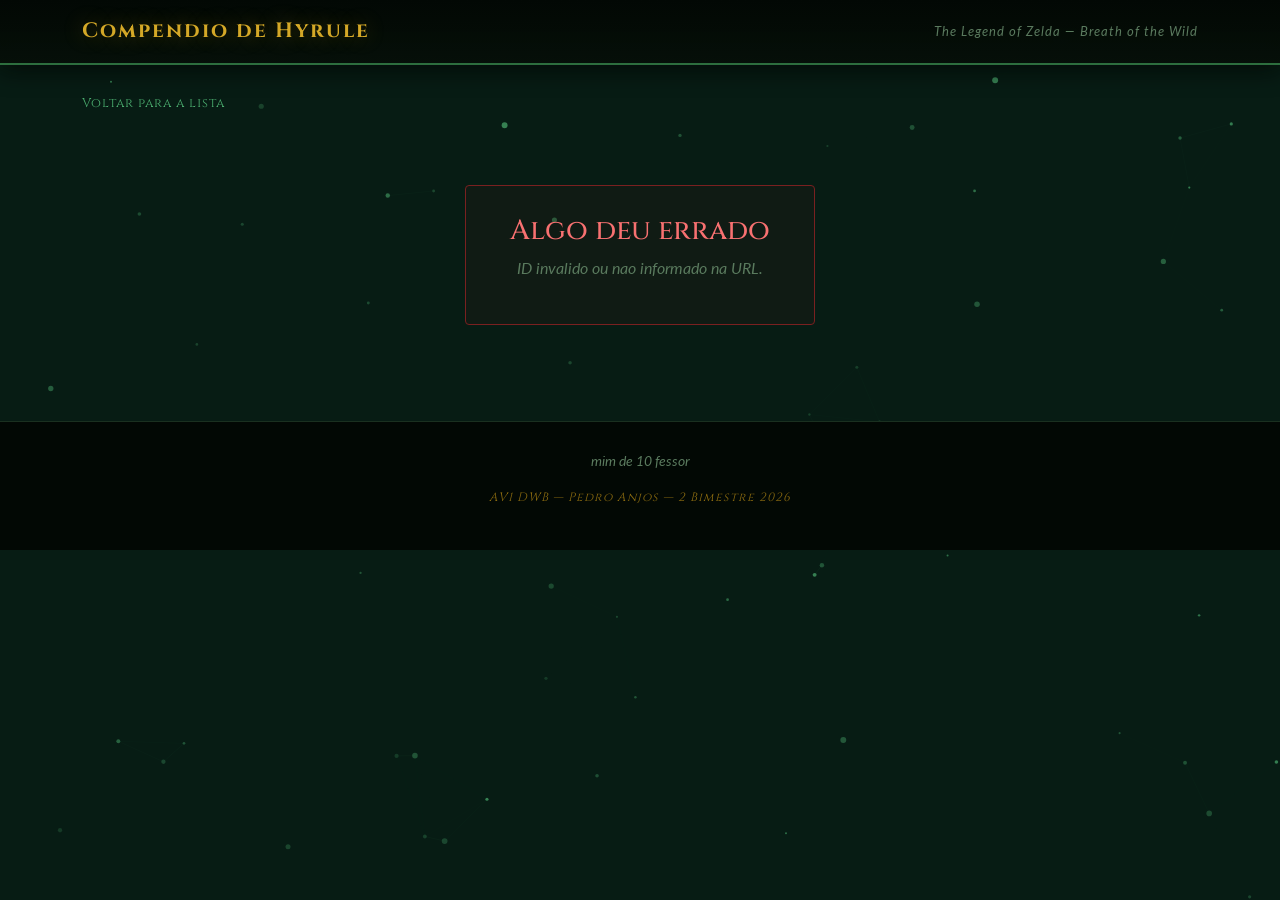
==== commit 73219497: "Voltar: Canvas com partículas interativas - remover SVG animado" ====
--- a/detalhes.html
+++ b/detalhes.html
@@ -9,22 +9,8 @@
 </head>
 <body>
 
-  <!-- Fundo SVG Animado -->
-  <svg id="bg-parallax" viewBox="0 0 1920 1080" style="position: fixed; top: 0; left: 0; width: 100%; height: 100%; z-index: 0;">
-    <defs>
-      <linearGradient id="gradBg" x1="0%" y1="0%" x2="100%" y2="100%">
-        <stop offset="0%" style="stop-color:#0a3d2f;stop-opacity:1" />
-        <stop offset="50%" style="stop-color:#0d2e14;stop-opacity:1" />
-        <stop offset="100%" style="stop-color:#060f08;stop-opacity:1" />
-      </linearGradient>
-    </defs>
-    <rect width="1920" height="1080" fill="url(#gradBg)"/>
-    <circle cx="300" cy="200" r="150" fill="#2d6e3e" opacity="0.3"/>
-    <circle cx="1500" cy="400" r="200" fill="#4caf70" opacity="0.2"/>
-    <circle cx="960" cy="800" r="180" fill="#2d6e3e" opacity="0.25"/>
-    <rect x="400" y="600" width="300" height="200" fill="#1a5f45" opacity="0.15" rx="20"/>
-    <polygon points="960,100 1100,300 820,300" fill="#4caf70" opacity="0.2"/>
-  </svg>
+  <!-- Fundo com Canvas Interativo -->
+  <canvas id="bg-parallax" style="position: fixed; top: 0; left: 0; z-index: 0;"></canvas>
   <div id="bg-overlay" style="display: none;"></div>
 
   <!-- NAVBAR -->
@@ -63,7 +49,7 @@
   </footer>
 
   <script src="https://cdn.jsdelivr.net/npm/bootstrap@5.3.3/dist/js/bootstrap.bundle.min.js"></script>
-  <script src="js/svg-animation.js"></script>
+  <script src="js/canvas-particles.js"></script>
   <script src="js/detalhes.js"></script>
 </body>
 </html>
--- a/css/style.css
+++ b/css/style.css
@@ -32,9 +32,11 @@
   overflow-x: hidden;
 }
 
-/* --- Fundo SVG Animado --- */
+/* --- Fundo Canvas --- */
 #bg-parallax {
-  overflow: hidden;
+  width: 100vw;
+  height: 100vh;
+  display: block;
 }
 
 #bg-overlay {
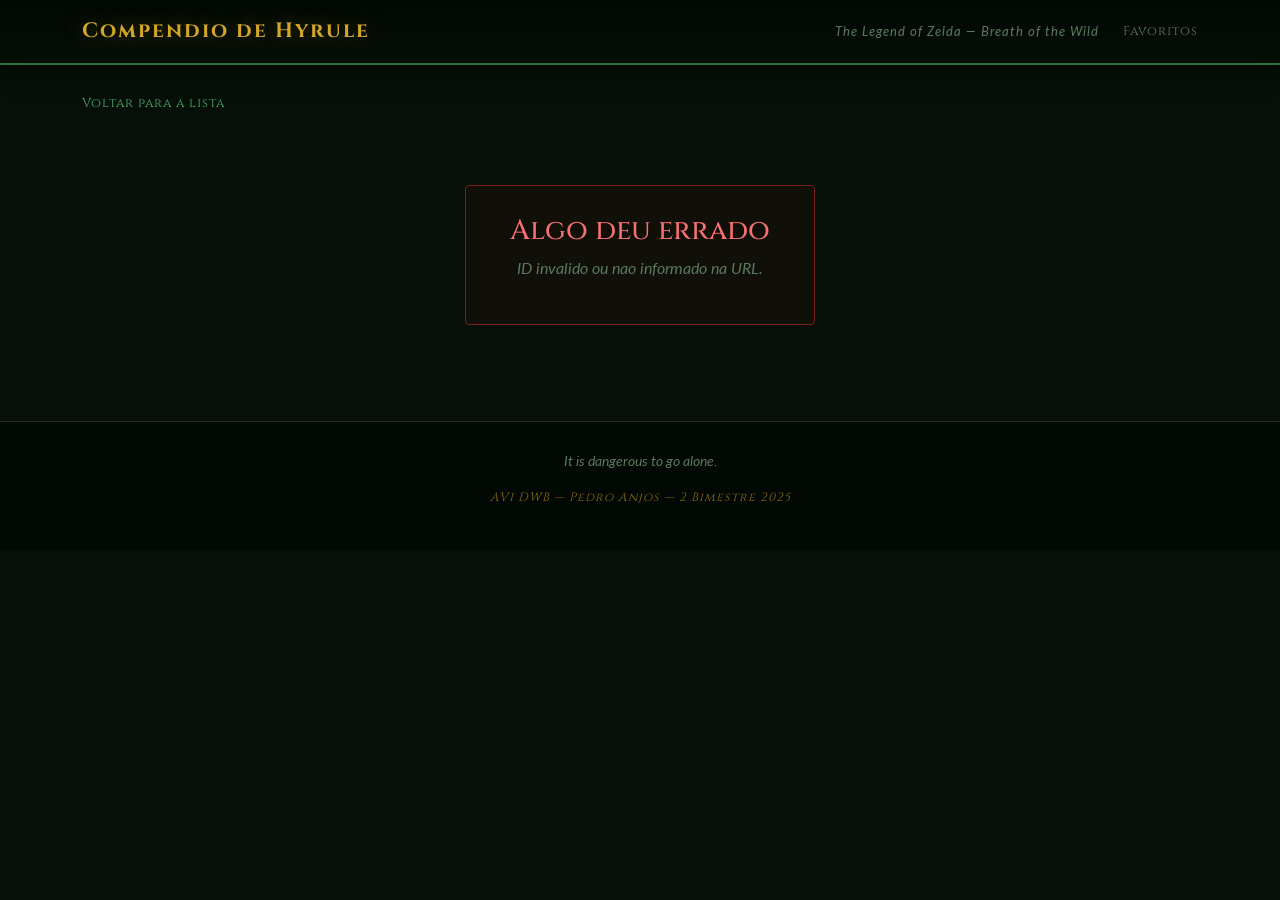
==== commit 044a9eb9: "Remove parallax effect from project" ====
--- a/detalhes.html
+++ b/detalhes.html
@@ -9,21 +9,20 @@
 </head>
 <body>
 
-  <!-- Fundo com Canvas Interativo -->
-  <canvas id="bg-parallax" style="position: fixed; top: 0; left: 0; z-index: 0;"></canvas>
-  <div id="bg-overlay" style="display: none;"></div>
-
   <!-- NAVBAR -->
   <nav class="navbar-hyrule">
     <div class="container d-flex justify-content-between align-items-center">
       <a class="navbar-brand-hyrule" href="index.html">Compendio de Hyrule</a>
-      <span class="nav-subtitle">The Legend of Zelda — Breath of the Wild</span>
+      <div class="d-flex align-items-center gap-4">
+        <span class="nav-subtitle d-none d-md-inline">The Legend of Zelda — Breath of the Wild</span>
+        <a href="favoritos.html" class="nav-fav-link">
+          Favoritos <span class="nav-fav-count" id="nav-fav-count"></span>
+        </a>
+      </div>
     </div>
   </nav>
 
-  <!-- CONTEUDO -->
   <main class="container py-4 pb-5">
-
     <a href="index.html" class="btn-voltar mb-4 d-inline-block">Voltar para a lista</a>
 
     <div id="loading" class="text-center py-5">
@@ -39,17 +38,14 @@
     </div>
 
     <div id="detalhe-conteudo" style="display:none;"></div>
-
   </main>
 
-  <!-- FOOTER -->
   <footer class="footer-hyrule">
-    <p>mim de 10 fessor</p>
-    <p class="footer-brand">AV1 DWB — Pedro Anjos — 2 Bimestre 2026</p>
+    <p>It is dangerous to go alone.</p>
+    <p class="footer-brand">AV1 DWB — Pedro Anjos — 2 Bimestre 2025</p>
   </footer>
 
   <script src="https://cdn.jsdelivr.net/npm/bootstrap@5.3.3/dist/js/bootstrap.bundle.min.js"></script>
-  <script src="js/canvas-particles.js"></script>
   <script src="js/detalhes.js"></script>
 </body>
 </html>
--- a/css/style.css
+++ b/css/style.css
@@ -32,15 +32,33 @@
   overflow-x: hidden;
 }
 
-/* --- Fundo Canvas --- */
+/* --- Fundo com parallax --- */
 #bg-parallax {
-  width: 100vw;
-  height: 100vh;
-  display: block;
+  position: fixed;
+  top: -10%;
+  left: -10%;
+  width: 120%;
+  height: 120%;
+  z-index: 0;
+  background-image: url('../img/bg.jpg');
+  background-size: cover;
+  background-position: center;
+  transform: scale(1.1);
+  will-change: transform;
+  transition: transform 0.05s linear;
 }
 
 #bg-overlay {
-  display: none;
+  position: fixed;
+  inset: 0;
+  z-index: 0;
+  background: linear-gradient(
+    180deg,
+    rgba(2, 8, 4, 0.82) 0%,
+    rgba(6, 15, 8, 0.75) 40%,
+    rgba(4, 12, 6, 0.88) 100%
+  );
+  pointer-events: none;
 }
 
 /* Garante que o conteudo fica acima do fundo */
@@ -255,7 +273,6 @@
   opacity: 0.7;
   flex: 1;
   display: -webkit-box;
-  line-clamp: 3;
   -webkit-line-clamp: 3;
   -webkit-box-orient: vertical;
   overflow: hidden;
@@ -472,4 +489,106 @@
   .detalhe-body { padding: 20px; }
   .detalhe-info-grid { grid-template-columns: 1fr; }
   .detalhe-nome { font-size: 1.5rem; }
+}
+
+/* =============================================
+   FAVORITOS
+   ============================================= */
+
+/* Link de favoritos na navbar */
+.nav-fav-link {
+  font-family: 'Cinzel', serif;
+  font-size: 0.8rem;
+  letter-spacing: 1px;
+  color: var(--muted);
+  text-decoration: none;
+  transition: color 0.2s;
+  white-space: nowrap;
+}
+
+.nav-fav-link:hover,
+.nav-fav-ativo {
+  color: var(--gold) !important;
+}
+
+.nav-fav-count {
+  color: var(--gold);
+}
+
+/* Wrapper do card com botao de favoritar */
+.card-wrapper {
+  position: relative;
+  height: 100%;
+}
+
+/* Botao de favoritar (estrela) */
+.btn-favoritar {
+  position: absolute;
+  top: 10px;
+  right: 10px;
+  background: rgba(6, 15, 8, 0.85);
+  border: 1px solid var(--border);
+  color: var(--muted);
+  font-size: 1.2rem;
+  width: 36px;
+  height: 36px;
+  border-radius: 50%;
+  cursor: pointer;
+  display: flex;
+  align-items: center;
+  justify-content: center;
+  z-index: 10;
+  transition: transform 0.2s, color 0.2s, border-color 0.2s, background 0.2s;
+  line-height: 1;
+  padding: 0;
+}
+
+.btn-favoritar:hover {
+  color: var(--gold);
+  border-color: var(--gold-dark);
+  background: rgba(6, 15, 8, 0.95);
+}
+
+.btn-favoritar.fav-ativo {
+  color: var(--gold);
+  border-color: var(--gold-dark);
+  background: rgba(212, 168, 39, 0.1);
+}
+
+/* Botao de remover favorito na pagina de favoritos */
+.btn-desfavoritar {
+  width: 100%;
+  margin-top: 8px;
+  background: rgba(122, 26, 26, 0.15);
+  border: 1px solid rgba(122, 26, 26, 0.4);
+  color: #f87171;
+  font-family: 'Cinzel', serif;
+  font-size: 0.7rem;
+  letter-spacing: 1px;
+  padding: 6px;
+  cursor: pointer;
+  transition: background 0.2s, border-color 0.2s;
+  border-radius: 0 0 6px 6px;
+}
+
+.btn-desfavoritar:hover {
+  background: rgba(122, 26, 26, 0.3);
+  border-color: rgba(220, 38, 38, 0.6);
+}
+
+/* Botao limpar todos */
+.btn-limpar {
+  background: transparent;
+  border: 1px solid rgba(122, 26, 26, 0.5);
+  color: #f87171;
+  font-family: 'Cinzel', serif;
+  font-size: 0.75rem;
+  letter-spacing: 2px;
+  padding: 8px 20px;
+  cursor: pointer;
+  transition: background 0.2s;
+}
+
+.btn-limpar:hover {
+  background: rgba(122, 26, 26, 0.2);
 }
